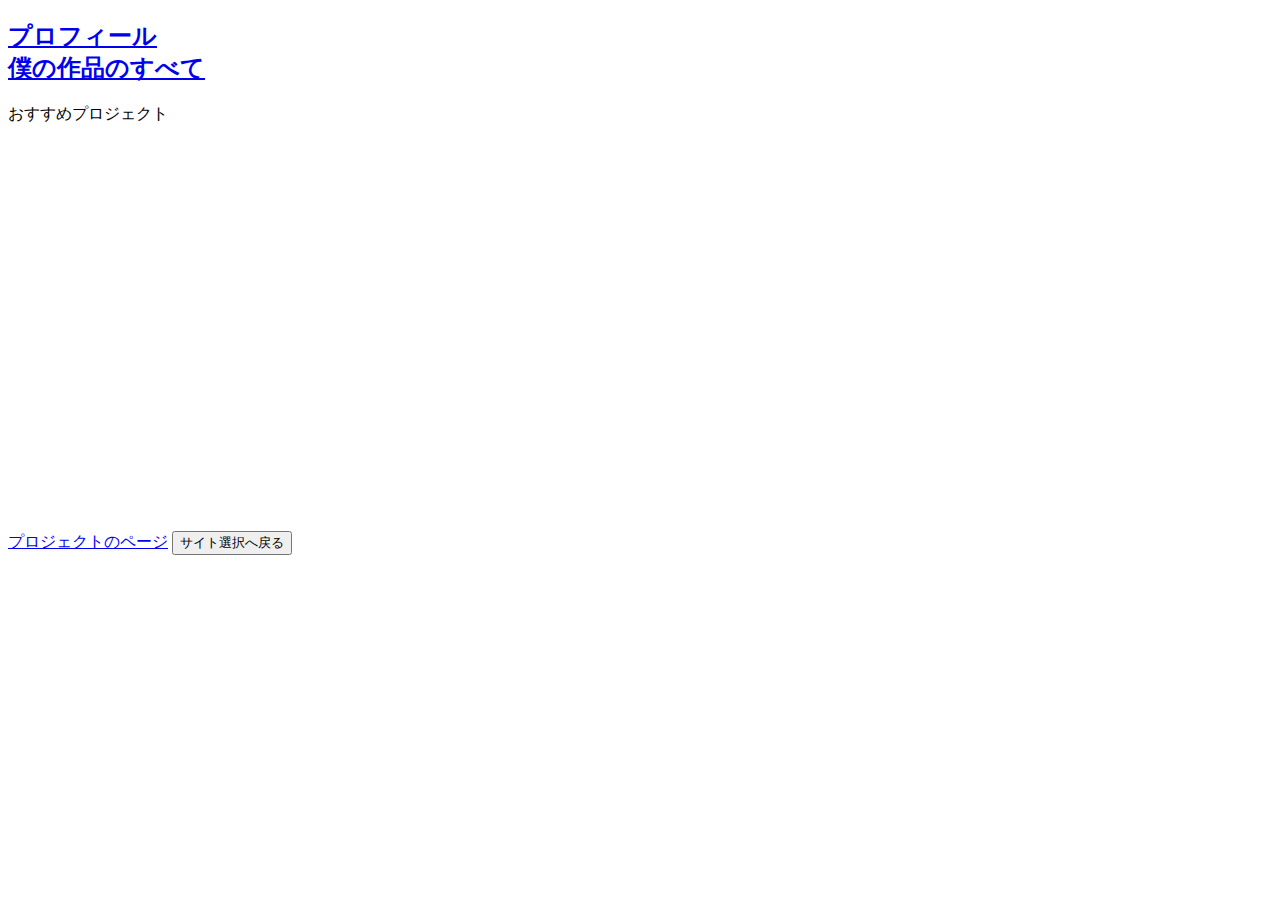
==== Pages/Projects.html @ fda7650b "改行を追加" ====
<!DOCTYPE html>
<html>
    <head>
        <meta charset="UTF-8">
        <title>メインページ</title>
    </head>
    <body>
        <script type="module" src="../Scripts/ChangePage.js"></script>
        <h2>
        <a href="https://scratch.mit.edu/users/icecream2015p/">プロフィール</a><br>
        <a href="https://scratch.mit.edu/users/icecream2015p/projects/">僕の作品のすべて</a>
        </h2>
        おすすめプロジェクト<br>
        <iframe src="https://scratch.mit.edu/projects/979532605/embed" allowtransparency="true" width="485" height="402" frameborder="0" scrolling="no" allowfullscreen></iframe><br>
        <a href="https://scratch.mit.edu/projects/979532605">プロジェクトのページ</a>
        <button onclick="main('../index.html')">サイト選択へ戻る</button>
    </body>
</html>
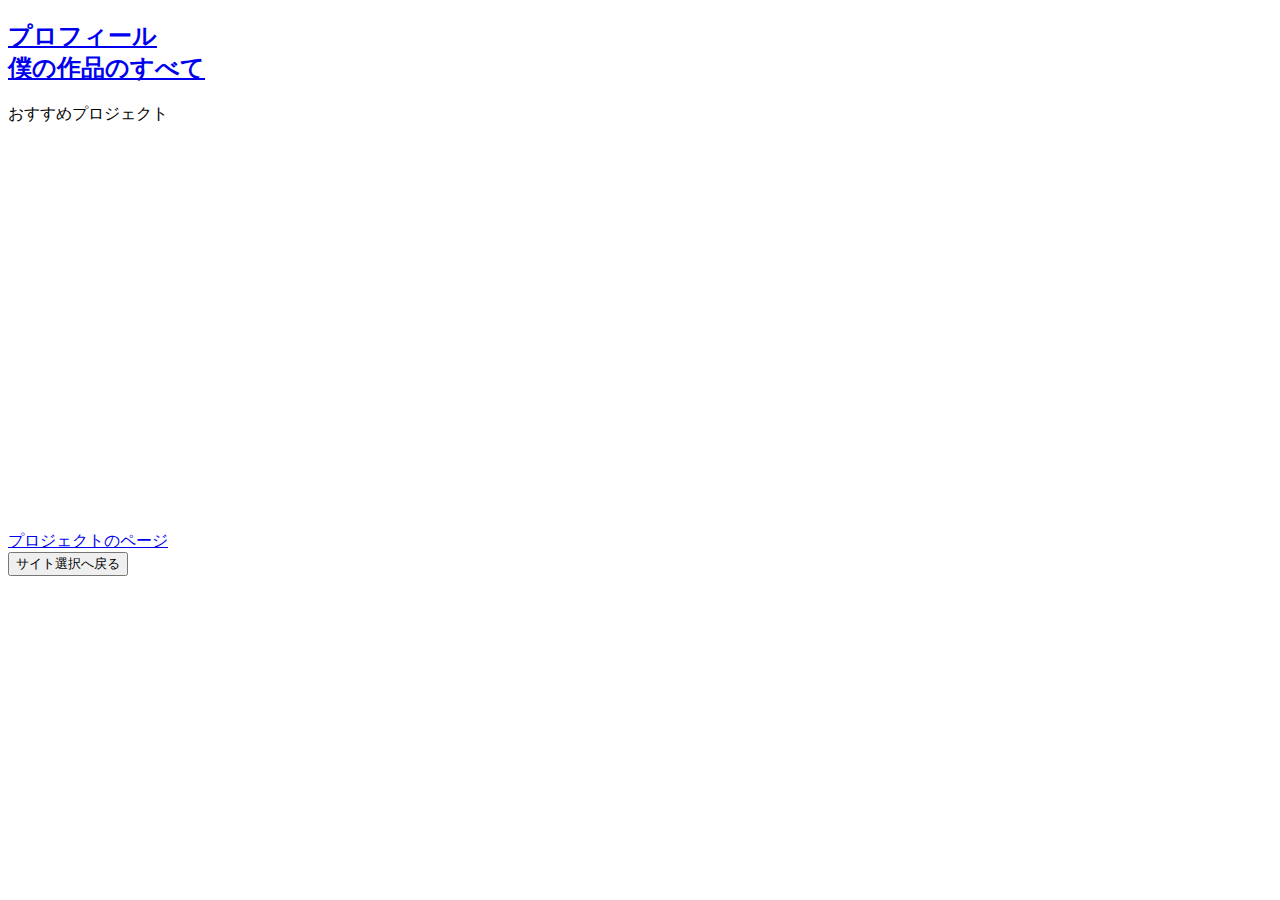
==== commit ad497d66: "改行の修正" ====
--- a/Pages/Projects.html
+++ b/Pages/Projects.html
@@ -12,7 +12,7 @@
         </h2>
         おすすめプロジェクト<br>
         <iframe src="https://scratch.mit.edu/projects/979532605/embed" allowtransparency="true" width="485" height="402" frameborder="0" scrolling="no" allowfullscreen></iframe><br>
-        <a href="https://scratch.mit.edu/projects/979532605">プロジェクトのページ</a>
+        <a href="https://scratch.mit.edu/projects/979532605">プロジェクトのページ</a><br>
         <button onclick="main('../index.html')">サイト選択へ戻る</button>
     </body>
 </html>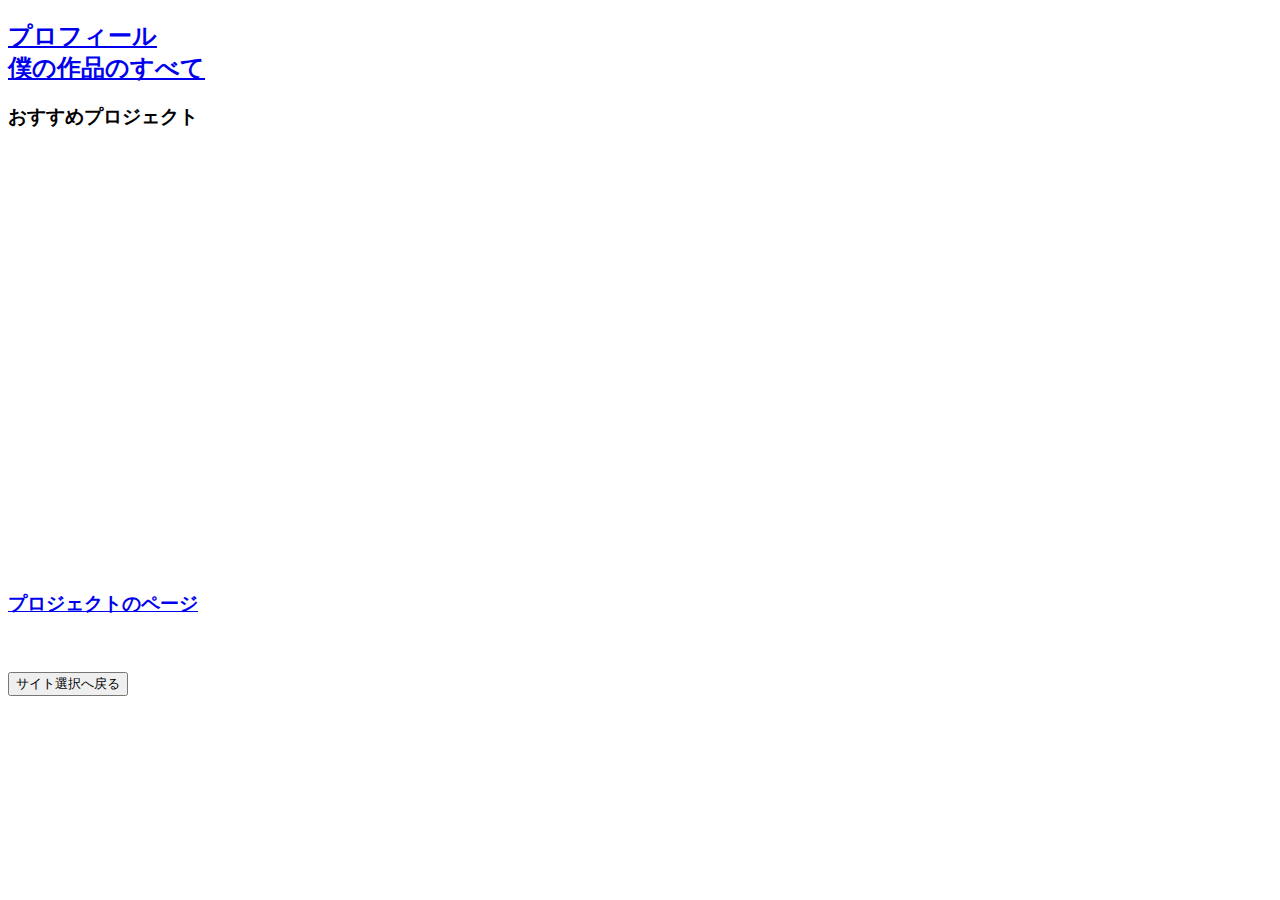
==== commit 4b8aab1a: "見出しを調整" ====
--- a/Pages/Projects.html
+++ b/Pages/Projects.html
@@ -10,9 +10,10 @@
         <a href="https://scratch.mit.edu/users/icecream2015p/">プロフィール</a><br>
         <a href="https://scratch.mit.edu/users/icecream2015p/projects/">僕の作品のすべて</a>
         </h2>
-        おすすめプロジェクト<br>
+        <h3>おすすめプロジェクト</h3><br>
         <iframe src="https://scratch.mit.edu/projects/979532605/embed" allowtransparency="true" width="485" height="402" frameborder="0" scrolling="no" allowfullscreen></iframe><br>
-        <a href="https://scratch.mit.edu/projects/979532605">プロジェクトのページ</a><br>
+        <h3><a href="https://scratch.mit.edu/projects/979532605">プロジェクトのページ</a></h3><br>
+        <br>
         <button onclick="main('../index.html')">サイト選択へ戻る</button>
     </body>
 </html>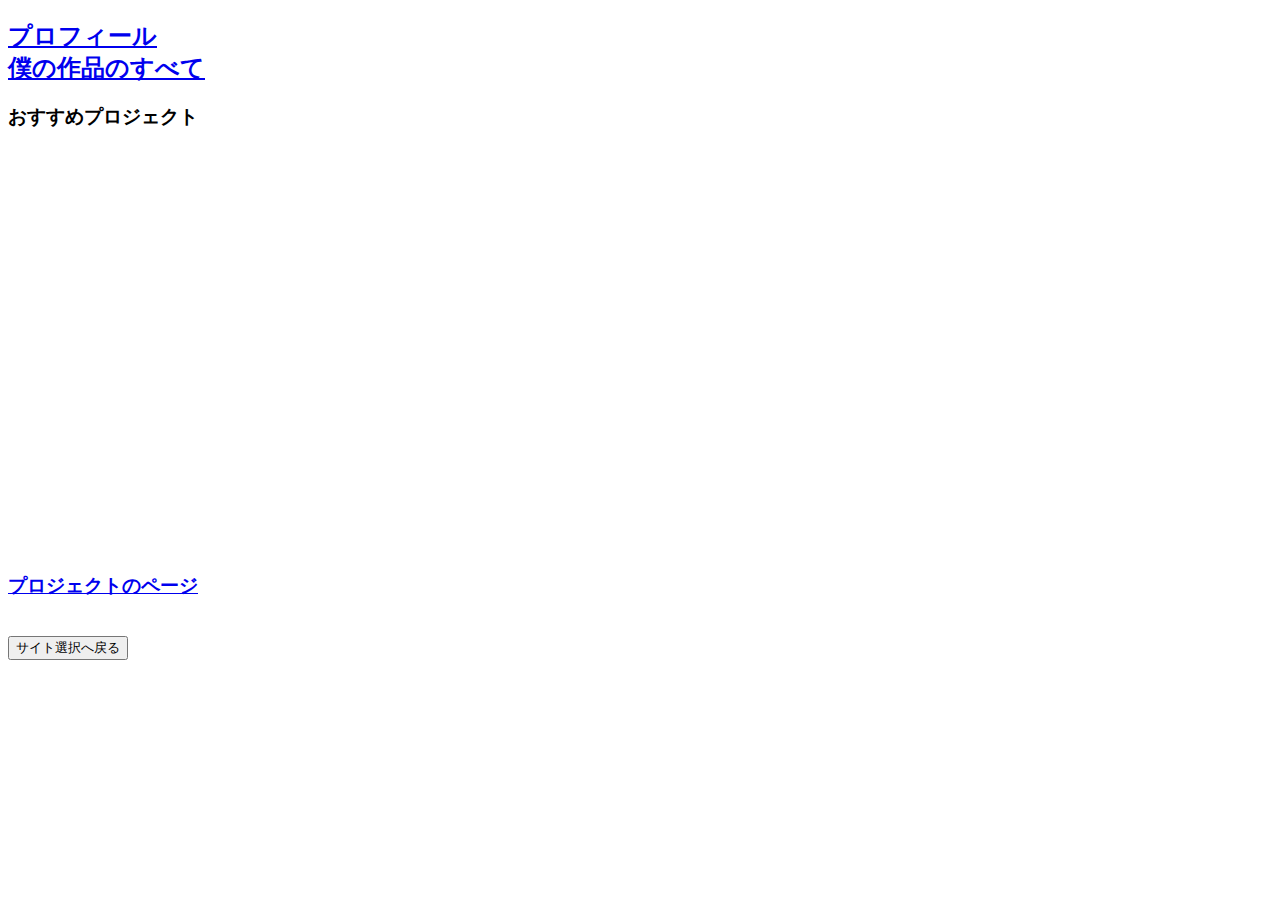
==== commit 99e8f3db: "改行を調整" ====
--- a/Pages/Projects.html
+++ b/Pages/Projects.html
@@ -10,9 +10,9 @@
         <a href="https://scratch.mit.edu/users/icecream2015p/">プロフィール</a><br>
         <a href="https://scratch.mit.edu/users/icecream2015p/projects/">僕の作品のすべて</a>
         </h2>
-        <h3>おすすめプロジェクト</h3><br>
+        <h3>おすすめプロジェクト</h3>
         <iframe src="https://scratch.mit.edu/projects/979532605/embed" allowtransparency="true" width="485" height="402" frameborder="0" scrolling="no" allowfullscreen></iframe><br>
-        <h3><a href="https://scratch.mit.edu/projects/979532605">プロジェクトのページ</a></h3><br>
+        <h3><a href="https://scratch.mit.edu/projects/979532605">プロジェクトのページ</a></h3>
         <br>
         <button onclick="main('../index.html')">サイト選択へ戻る</button>
     </body>
